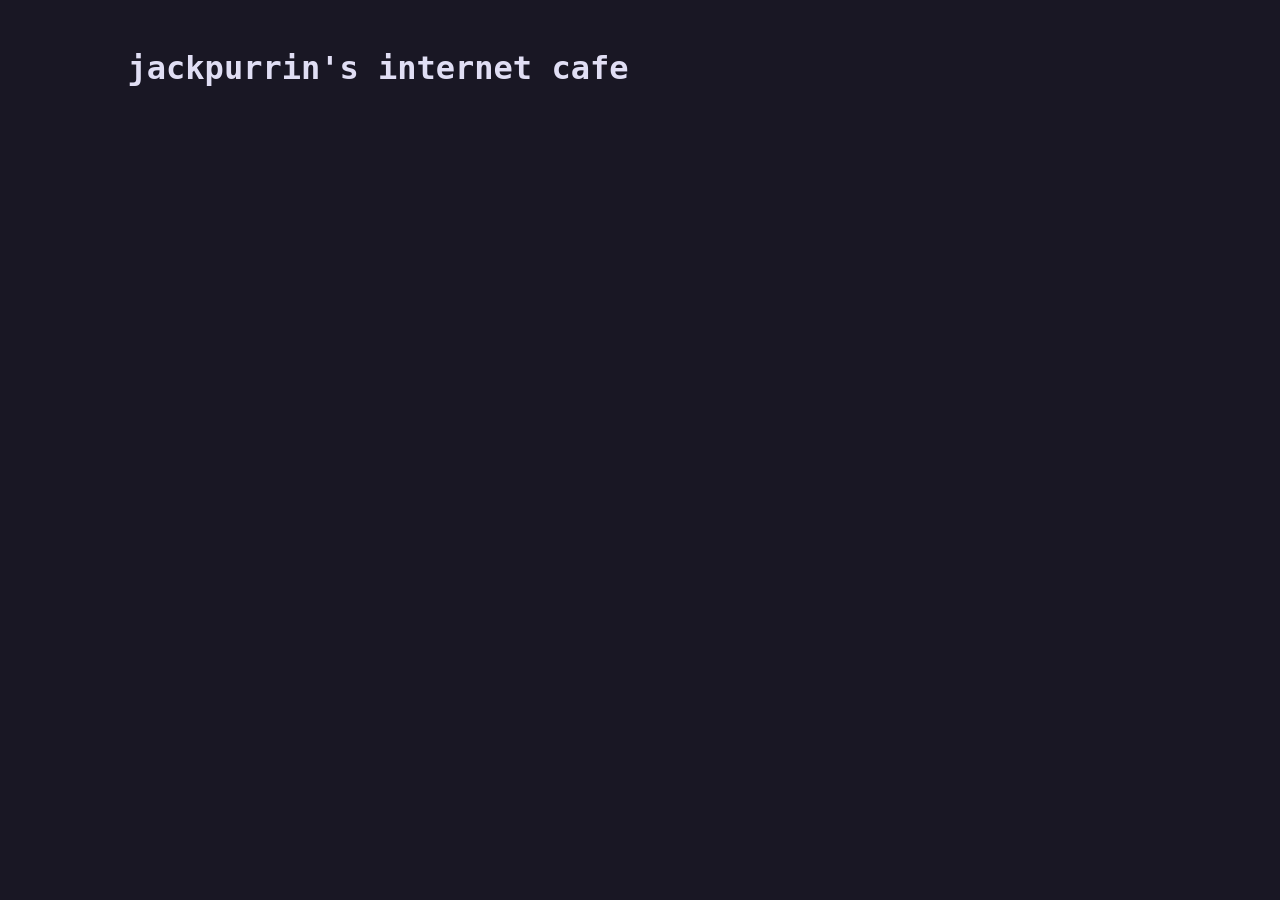
==== index.html @ 3dfb8896 "changes the home up a bit" ====
<!DOCTYPE html>
<html land="en">
    <head>
        <title>internet cafe</title>
        <meta name="viewport" content="width=device-width, initial-scale=1" />
        <meta charset="utf-8" />
        <link rel="icon" type="image/png" href="assets/icons/favicon-96x96.png" sizes="96x96" />
        <link rel="icon" type="image/svg+xml" href="assets/icons/favicon.svg" />
        <link rel="shortcut icon" href="assets/icons/favicon.ico" />
        <link rel="apple-touch-icon" sizes="180x180" href="assets/icons/apple-touch-icon.png" />
        <link rel="stylesheet" href="css/main.css" />
    </head>

    <body>
        <div hidden class="h-card">
            <img class="u-photo" src="https://avatars.githubusercontent.com/u/174381478?v=4" />
            <a class="u-url u-uid" rel="me" href="https://jackpurrin.me/">jackpurrin</a>
            <p class="p-gender-identity" rel="me">they/them</p>
            <a class="u-email" rel="me" href="mailto:me@jackpurrin.me">me@jackpurrin.me</a>
        </div>
        <main>
            <h1>jackpurrin's internet cafe</h1>
        </main>
    </body>
</html>
---- css/main.css ----
@import url(vars.css);
@import url(fonts.css); 

html {
    background-color: var(--bkg-clr);
    width: 1000px;
}

ul {
    list-style: none;
    margin: 0;
    padding: 0;
}

main {
    width: 700px;
    padding: 20px;
    float: left;
}

nav {
    float: right;
    padding: 20px;
    padding-top: 10vh;
    overflow: hidden;
}

header {
    float: left;
    font-size: 24px;
    width: 10vw;
}
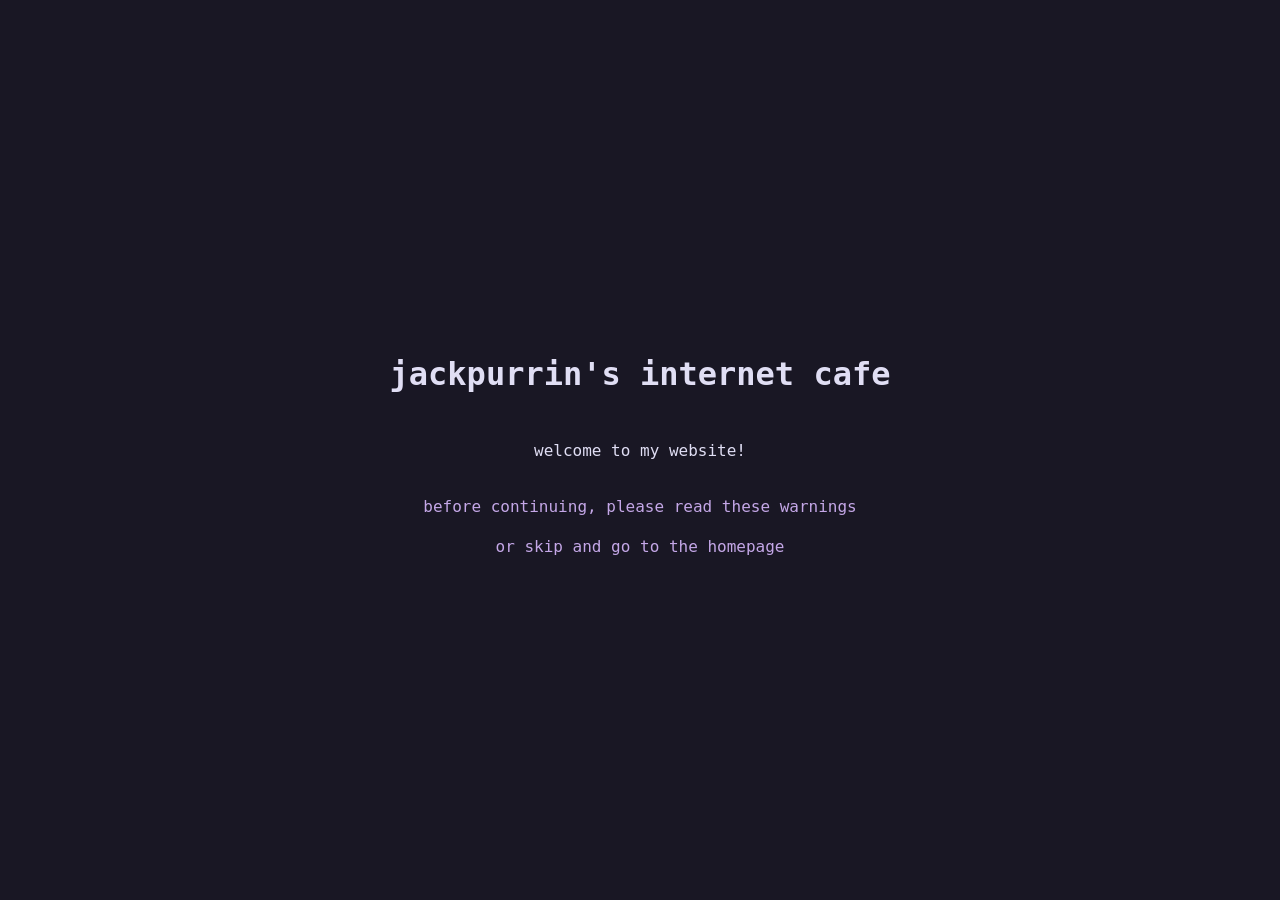
==== commit add8fc31: "adds some links to my homepage maybe adding a `skip warnings` button is kinda dumb, but it'll be oka" ====
--- a/index.html
+++ b/index.html
@@ -1,4 +1,3 @@
-<!DOCTYPE html>
 <html land="en">
     <head>
         <title>internet cafe</title>
@@ -20,6 +19,9 @@
         </div>
         <main>
             <h1>jackpurrin's internet cafe</h1>
+            <p>welcome to my website!</p>
+            <a href="warnings">before continuing, please read these warnings</a>
+            <a href="home">or skip and go to the homepage</a>
         </main>
     </body>
 </html>
--- a/css/main.css
+++ b/css/main.css
@@ -1,32 +1,16 @@
 @import url(vars.css);
 @import url(fonts.css); 
 
-html {
+html, main, body {
     background-color: var(--bkg-clr);
-    width: 1000px;
-}
-
-ul {
-    list-style: none;
+    height: 100%;
     margin: 0;
-    padding: 0;
 }
 
 main {
-    width: 700px;
-    padding: 20px;
-    float: left;
+    display: flex;
+    justify-content: center;
+    align-items: center;
+    flex-direction: column;
+    line-height: 2.5rem;
 }
-
-nav {
-    float: right;
-    padding: 20px;
-    padding-top: 10vh;
-    overflow: hidden;
-}
-
-header {
-    float: left;
-    font-size: 24px;
-    width: 10vw;
-}
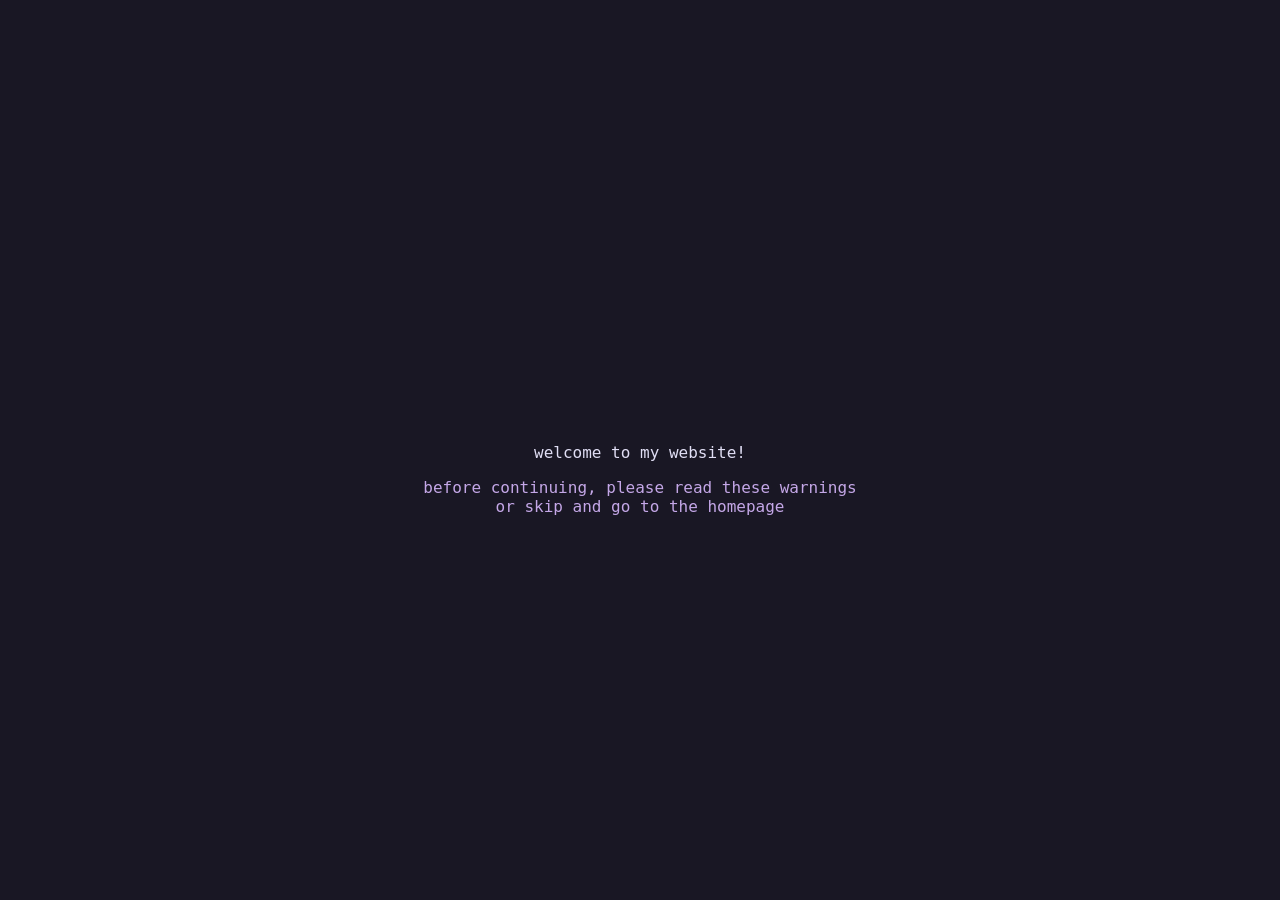
==== commit 50c57ef6: "adds a typing animation to the homepage also adds some assets to be used later" ====
--- a/index.html
+++ b/index.html
@@ -8,6 +8,7 @@
         <link rel="shortcut icon" href="assets/icons/favicon.ico" />
         <link rel="apple-touch-icon" sizes="180x180" href="assets/icons/apple-touch-icon.png" />
         <link rel="stylesheet" href="css/main.css" />
+        <script src="script/typing.js"></script>
     </head>
 
     <body>
@@ -18,7 +19,7 @@
             <a class="u-email" rel="me" href="mailto:me@jackpurrin.me">me@jackpurrin.me</a>
         </div>
         <main>
-            <h1>jackpurrin's internet cafe</h1>
+            <h1 id="type"></h1>
             <p>welcome to my website!</p>
             <a href="warnings">before continuing, please read these warnings</a>
             <a href="home">or skip and go to the homepage</a>
--- a/css/main.css
+++ b/css/main.css
@@ -12,5 +12,4 @@
     justify-content: center;
     align-items: center;
     flex-direction: column;
-    line-height: 2.5rem;
 }
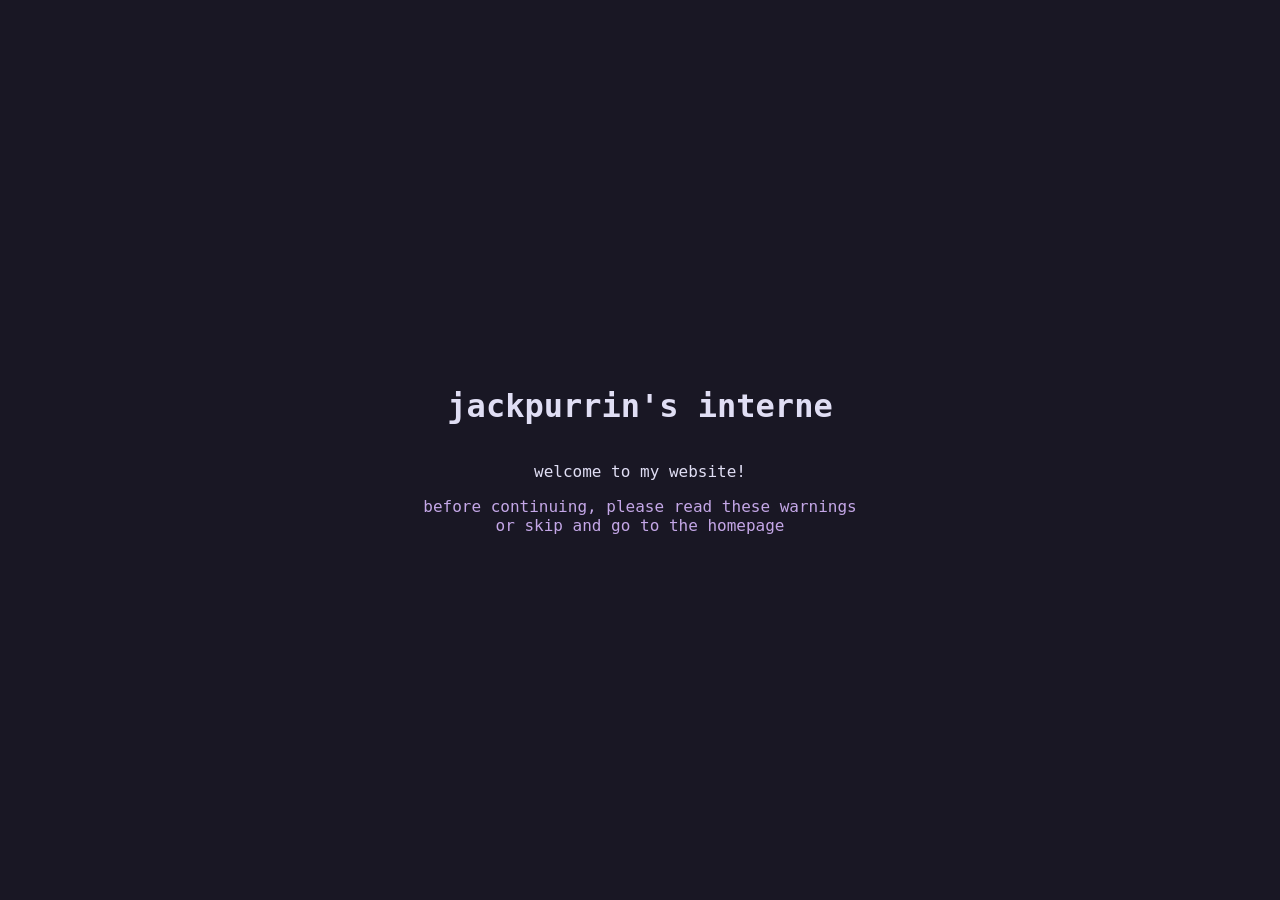
==== commit 5da036e5: "actually makes it write and stuff" ====
--- a/index.html
+++ b/index.html
@@ -11,7 +11,7 @@
         <script src="script/typing.js"></script>
     </head>
 
-    <body>
+    <body onload="typeWriter()">
         <div hidden class="h-card">
             <img class="u-photo" src="https://avatars.githubusercontent.com/u/174381478?v=4" />
             <a class="u-url u-uid" rel="me" href="https://jackpurrin.me/">jackpurrin</a>
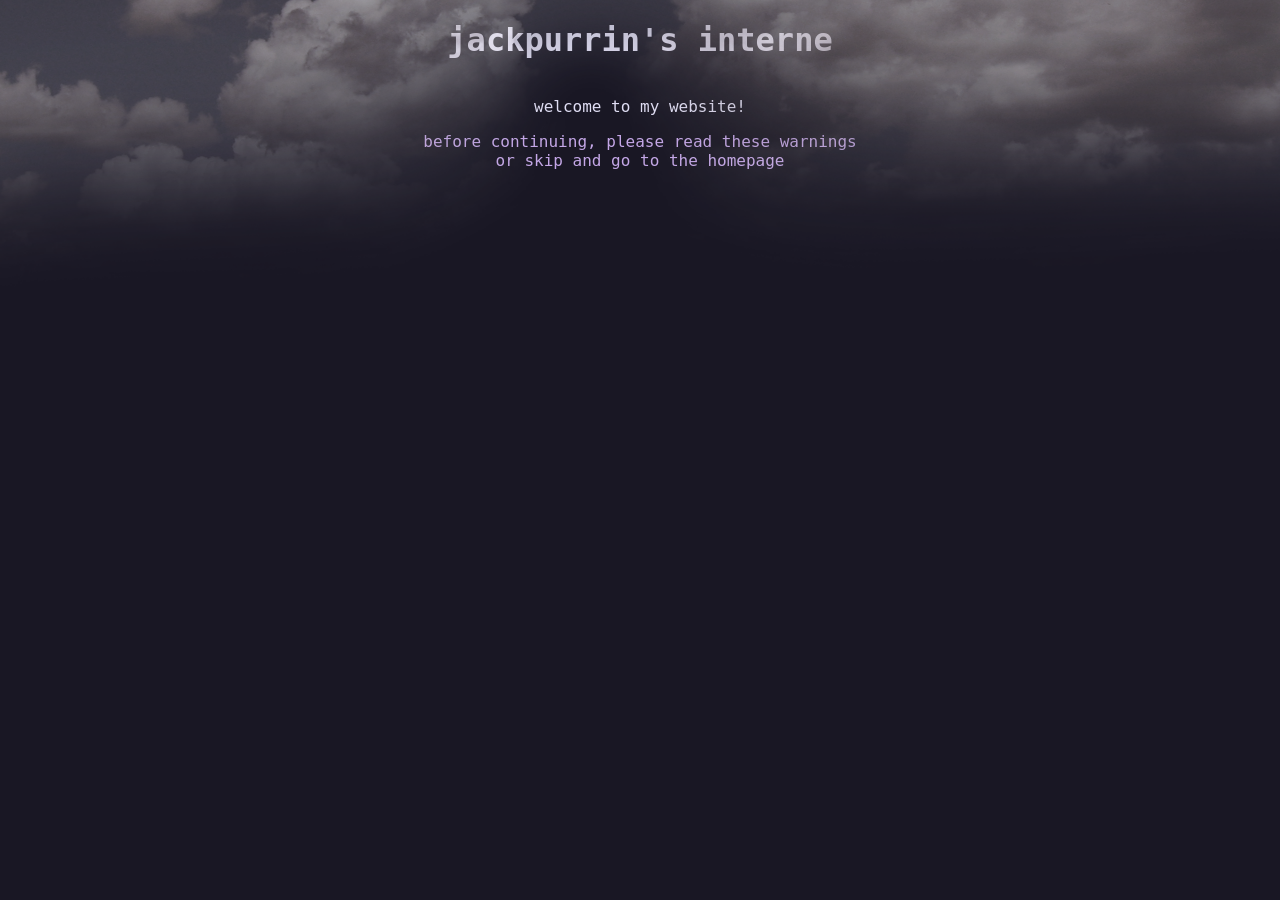
==== commit bed1d75e: "makes the cloud effect go on all pages" ====
--- a/index.html
+++ b/index.html
@@ -19,6 +19,7 @@
             <a class="u-email" rel="me" href="mailto:me@jackpurrin.me">me@jackpurrin.me</a>
         </div>
         <main>
+            <img class="clouds" src="assets/img/clouds.png">
             <h1 id="type"></h1>
             <p>welcome to my website!</p>
             <a href="warnings">before continuing, please read these warnings</a>
--- a/css/main.css
+++ b/css/main.css
@@ -3,9 +3,11 @@
 
 html, main, body {
     background-color: var(--bkg-clr);
-    height: 100%;
     margin: 0;
+    overflow: scroll;
 }
+
+p {width: 35%;}
 
 main {
     display: flex;
@@ -13,3 +15,18 @@
     align-items: center;
     flex-direction: column;
 }
+
+footer {
+    position: fixed;
+    bottom: 0px;
+    left: 0px;
+    height: 50px;
+    width: 40%;
+    padding-left: 10px;
+}
+
+.clouds {
+  position: absolute;
+  top: -10rem;
+  width: 100%;
+}
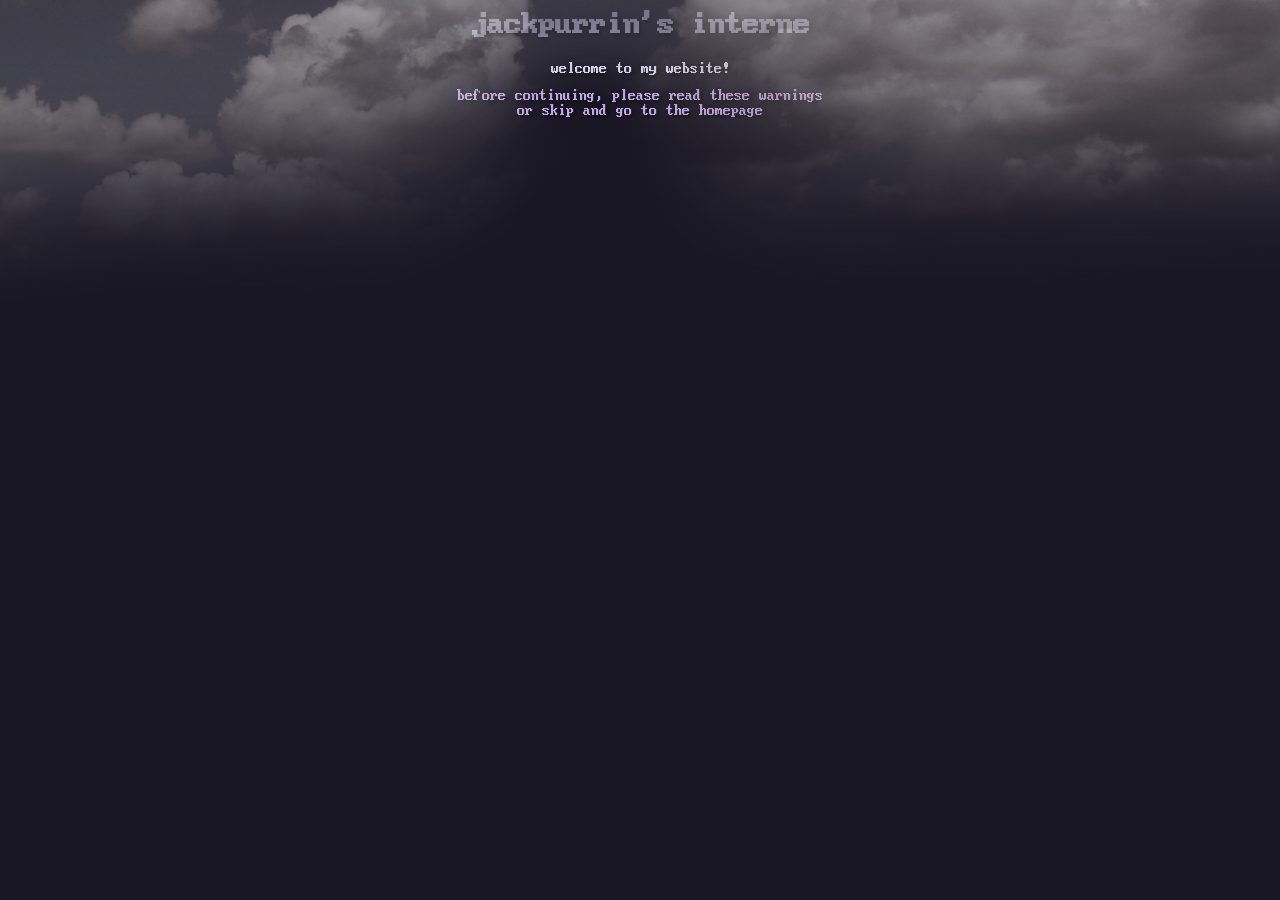
==== commit 898c477c: "makes my html more standard and i also remove the useless font-weight property because i can't chang" ====
--- a/index.html
+++ b/index.html
@@ -1,4 +1,5 @@
-<html land="en">
+<!DOCTYPE html>
+<html lang="en">
     <head>
         <title>internet cafe</title>
         <meta name="viewport" content="width=device-width, initial-scale=1" />
--- a/css/main.css
+++ b/css/main.css
@@ -6,8 +6,6 @@
     margin: 0;
     overflow: scroll;
 }
-
-p {width: 35%;}
 
 main {
     display: flex;
@@ -29,4 +27,5 @@
   position: absolute;
   top: -10rem;
   width: 100%;
+  pointer-events: none;
 }
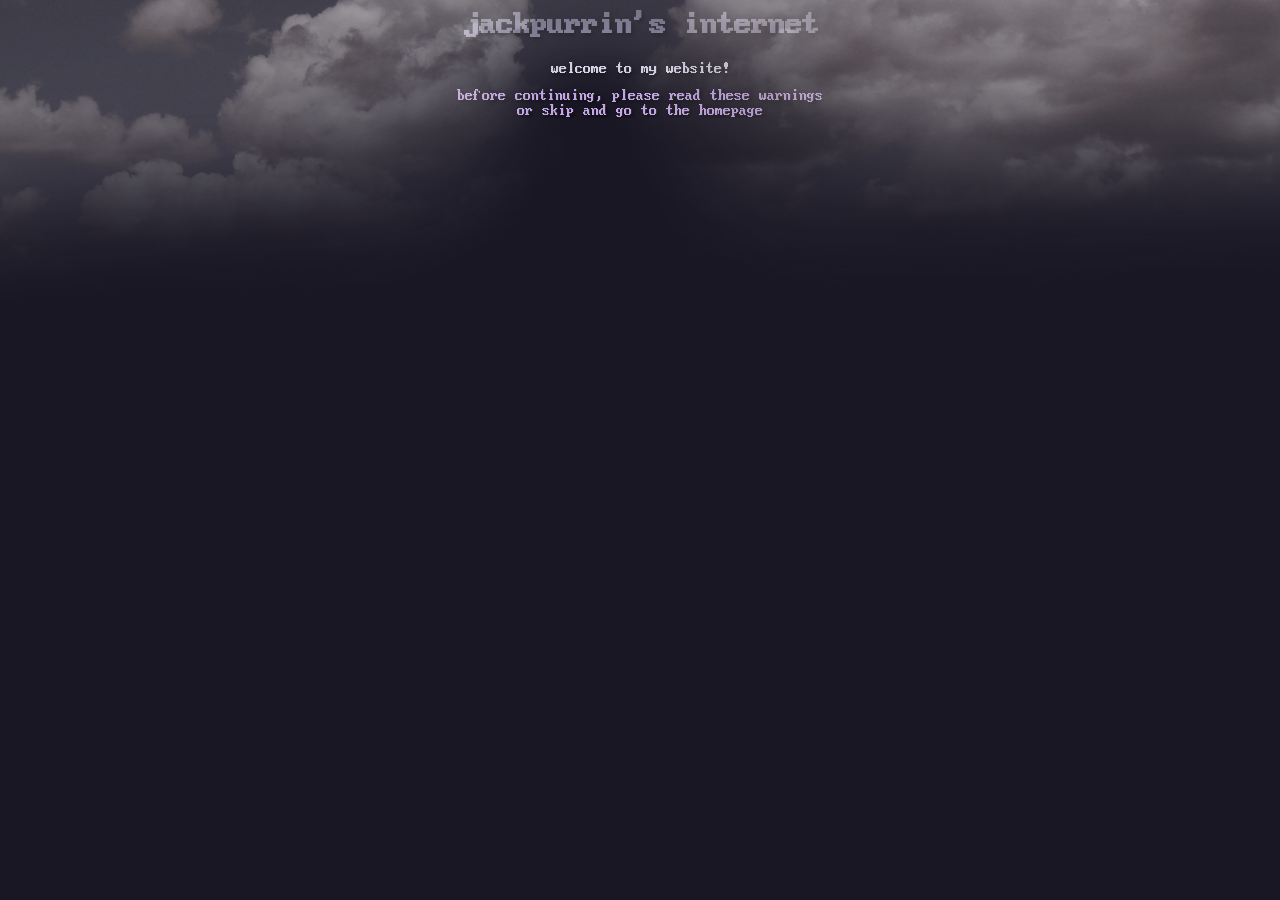
==== commit 3a7334cd: "makes the titles proper in the html files" ====
--- a/index.html
+++ b/index.html
@@ -1,7 +1,7 @@
 <!DOCTYPE html>
 <html lang="en">
     <head>
-        <title>internet cafe</title>
+        <title>landing - internet cafe</title>
         <meta name="viewport" content="width=device-width, initial-scale=1" />
         <meta charset="utf-8" />
         <link rel="icon" type="image/png" href="assets/icons/favicon-96x96.png" sizes="96x96" />
--- a/css/main.css
+++ b/css/main.css
@@ -23,6 +23,15 @@
     padding-left: 10px;
 }
 
+li {
+  list-style: none;
+}
+
+ul {
+    padding: 0;
+    margin: 0;
+}
+
 .clouds {
   position: absolute;
   top: -10rem;
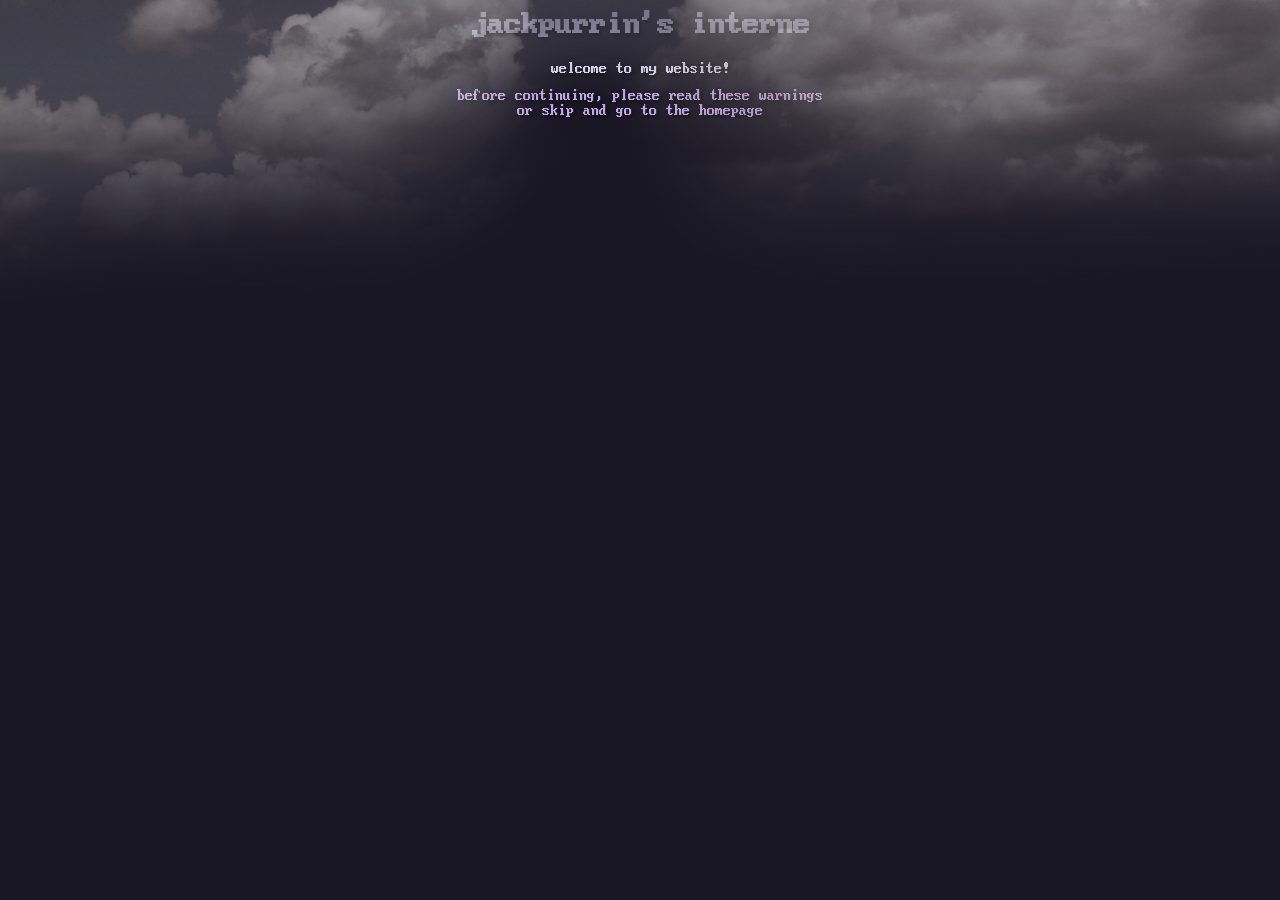
==== commit 7422fd47: "cleanup time! you'll never beleive waht time it is, it's.... 18:20!! or also just like, code cleanup" ====
--- a/index.html
+++ b/index.html
@@ -20,7 +20,7 @@
             <a class="u-email" rel="me" href="mailto:me@jackpurrin.me">me@jackpurrin.me</a>
         </div>
         <main>
-            <img class="clouds" src="assets/img/clouds.png">
+            <img class="clouds" src="assets/img/clouds.png" />
             <h1 id="type"></h1>
             <p>welcome to my website!</p>
             <a href="warnings">before continuing, please read these warnings</a>
--- a/css/main.css
+++ b/css/main.css
@@ -1,7 +1,9 @@
 @import url(vars.css);
-@import url(fonts.css); 
+@import url(fonts.css);
 
-html, main, body {
+html,
+main,
+body {
     background-color: var(--bkg-clr);
     margin: 0;
     overflow: scroll;
@@ -24,7 +26,7 @@
 }
 
 li {
-  list-style: none;
+    list-style: none;
 }
 
 ul {
@@ -33,8 +35,8 @@
 }
 
 .clouds {
-  position: absolute;
-  top: -10rem;
-  width: 100%;
-  pointer-events: none;
-}+    position: absolute;
+    top: -10rem;
+    width: 100%;
+    pointer-events: none;
+}
